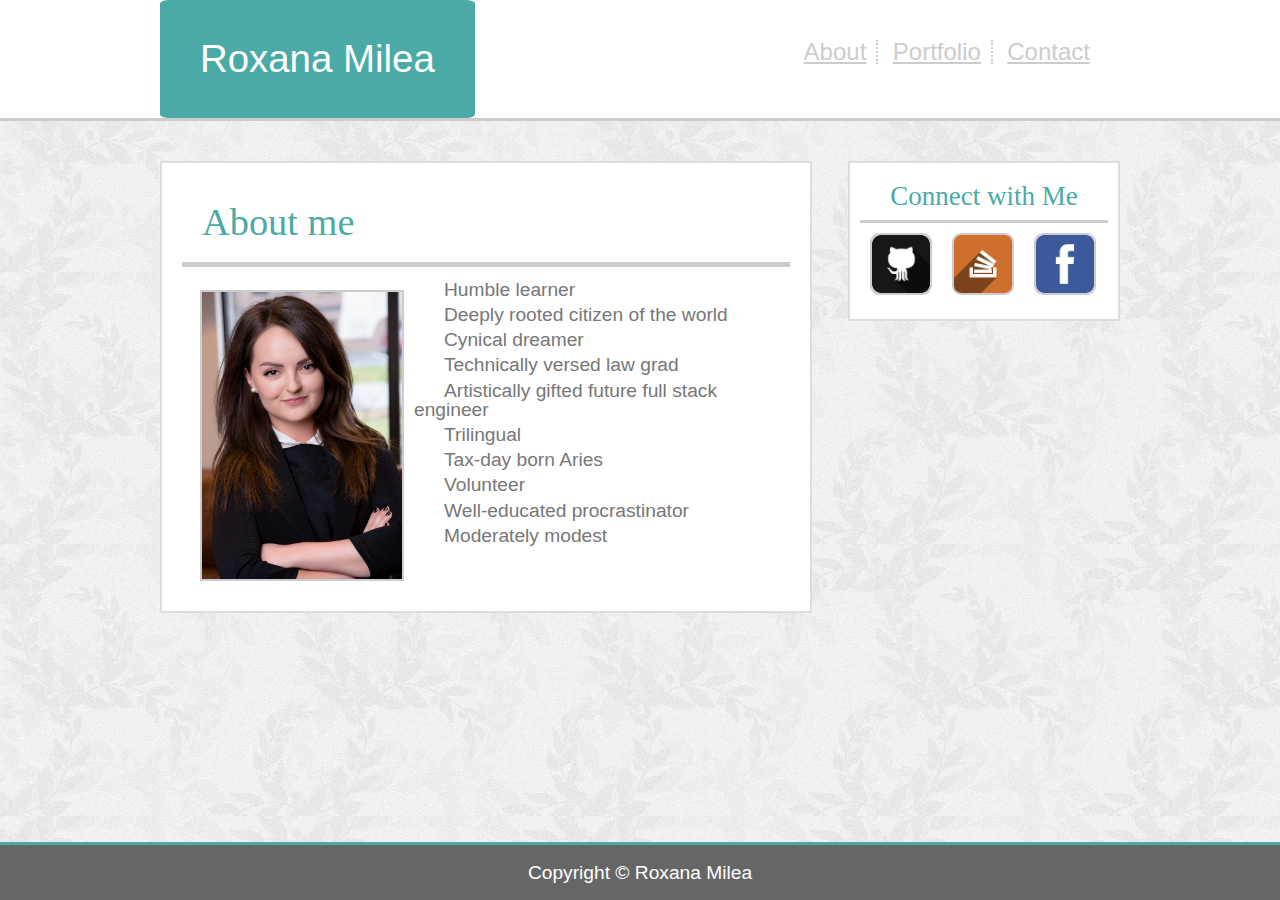
==== index.html @ f871de3e "Initial docs" ====
<!DOCTYPE html>
<html lang="en-us">
	<head>
		<title>About page</title>
		<meta charset="UTF-8">
		<link rel="stylesheet" href="assets/css/reset.css">
		<link rel="stylesheet" href="assets/css/style.css">
	</head>
		
	<body>
		<header>
			<div id="headerw">
				<div id="name">Roxana Milea</div> <!--element floated left-->
			
				<ul class="pages"> <!-- list with elements floating right-->
					
					<li><a href="#">About</a></li>
					<li><a href="portfolio.html">Portfolio</a></li>
					<li><a href="contact.html">Contact</a></li>
					
					
				</ul>
			</div>
		</header>

		<!--Middle section magic-->
		
		<div id="middle-section" class="row">
			
			<div id="left-section"> <!--Left side here-->
				
				<div id="aboutme">
					<h1>About me</h1> 
				</div>

				<div id="par">
					<p> <img id="pic" src="assets/images/roxy.jpg" alt="Roxana Milea">
					Humble learner</p> 
					<p>Deeply rooted citizen of the world</p>
					<p>Cynical dreamer</p>
					<p>Technically versed law grad</p>
					<p>Artistically gifted future full stack engineer</p>
					<p>Trilingual</p>
					<p>Tax-day born Aries</p>
					<p>Volunteer</p>
					<p>Well-educated procrastinator</p>
					<p>Moderately modest</p>

				</div>

			</div> <!--left-section closing tag-->
				
			<div id="aside"> 

					<h4>Connect with Me</h4>
					

					<div>
						<ul class="icons">
							<li>  <a href="https://github.com/Pitchpici" target="_blank">   <img src="assets/images/GitHub.png" alt="Github icon" class="png">       </a>  </li>
							<li>  <a href="https://stackoverflow.com/users/8816852/r-milea" target="_blank">   <img src="assets/images/Stack.png" alt="StackOverflow icon" class="png">   </a>  </li>
							<li>  <a href="https://www.facebook.com/roxana.milea.13" target="_blank">   <img src="assets/images/Facebook2.png" alt="Facebook icon" class="png">   </a>  </li>
							
						</ul>
					</div>


			</div> <!--right side closing here-->

		</div> <!--middle-section closing tag-->


		<footer> 
			<p>Copyright &copy; Roxana Milea </p>
		</footer>

	</body>
</html>
---- assets/css/style.css ----
body {
	background-image: url("../images/Background pattern.jpg");
	font-family: 'Arial', 'Helvetica Neue', Helvetica, sans-serif;
	color: #777777;
}
header {
	background-color: #ffffff;
	border-bottom: 3px solid #cccccc;
	display: block;
	overflow: auto;
}
#headerw {
	width: 960px;
	margin: auto;
	position: relative;
}
#name {
	float:left;
	display: block;
	background-color: #4aaaa5;
	padding: 40px;
	border-radius: 3%;
	color: #ffffff;
	font-size: 240%;
}
#name:hover {
	text-shadow: 5px 1px #191970;
}

ul.pages {
    list-style-type: none;
    margin: 0;
    padding: 0;
    float:right;
    overflow: hidden;
    padding: 40px 20px;
}
ul.pages li {
    display: inline-block;
    border-right: 2px dotted #cccccc;
    font-size: 150%;
    text-align: center;
   }
   
ul.pages li a {
   padding: 10px;
   color: #cccccc;
}
ul.pages li:last-child {
 border-right: 0px !important;
    }

ul.pages li a:hover {
	color: #ffffff;
	background-color: #DCDCDC;
	box-shadow: 2px 1px #87CEEB;
	cursor: pointer;
}
#middle-section {
	width: 960px;
	margin: 40px auto 85px auto;

}
#left-section {
	float: left;
	background-color: #ffffff;
	width: 608px;
	border: 2px solid #dddddd;
	display: block;
	padding: 20px;
}
#aboutme {
	border-bottom: 5px solid #cccccc;
}
h1 {
	color: #4aaaa5;
	font-family: 'Georgia', Times, Times New Roman, serif;
	padding: 20px;
	font-size: 240%;
}
#pic {
	width: 200px;
	height: auto;
	float: left;
	margin: 10px;
	position: relative;
	border: 2px solid #cccccc;
}
#pic:hover {
	border: 2px solid #4aaaa5;
}
#par {
	text-indent: 30px;
	padding: 10px 5px;
}
p {
	font-size: 120%;
	padding: 3px;
}
#aside {
	float: right;
	overflow: auto;
	width: 248px;
	background-color: #ffffff;
	padding: 10px;
	border: 2px solid #dddddd;
	font-size: 130%;
}
h4 {
	color: #4aaaa5;
	font-family: 'Georgia', Times, Times New Roman, serif;
	padding: 10px;
	border-bottom: 3px solid #cccccc;
	text-align: center;
	font-size: 130%;
}
.png {
	width: 58px;
	height: auto;
	border: 2px solid #cccccc;
	border-radius: 15%;
}
.png:hover {
	border: 2px solid #4aaaa5;
	border-radius: 35%;
}

ul.icons {
	list-style-type: none;
    margin: 0;
    padding: 0;
    overflow: hidden;
}
ul.icons li {
	float: left;
	padding: 10px;

}
ul.icons li a:hover {
	color: #ffffff;
	cursor: pointer;
}

.row:after {
    content: "";
    display: table;
    clear: both;
 }
footer {
	background-color: #666666;
	border-top: 3px solid #4aaaa5;
	position: fixed;
	display: block;
	bottom: 0;
	text-align: center;
	color: #ffffff;
	width: 100%;
	padding: 15px 0px;
}

/*Third page CSS*/

#contactme {
	border-bottom: 5px solid #cccccc;
	margin-bottom:20px;
}
.ct {
	font-size: 150%
}
input[type=text], select {
    width: 100%;
    padding: 12px 20px;
    margin: 10px 10px;
    display: inline-block;
    border: 1px solid #cccccc;
    border-radius: 4px;
    box-sizing: border-box;
    resize: vertical;
}
input[type=text]:focus {
    border: 3px solid #4aaaa5;
}

input[type=submit] {
    width: 20%;
    background-color: #4aaaa5;
    color: white;
    padding: 14px 20px;
    margin: 8px 0;
    border: none;
    border-radius: 4px;
    cursor: pointer;
    border: 2px solid #cccccc;
}
#msg {
	height:200px;
}

input[type=submit]:hover {
    cursor: pointer;
    border: 2px solid #191970;
}

/*Second page CSS*/

#portfolio {
	border-bottom: 5px solid #cccccc;
	margin-bottom: 20px;
}
.blocks {
	border: 2px solid #cccccc;
	position: relative;
	float: left;
	width: 250px;
	margin-right: 50px;
}
.blocks:hover {
	border: 2px solid #4aaaa5;
	cursor: pointer;
}
.pictures {
	width: 250px;
}
.caption {
	position: absolute;
	bottom: 20px;
	width: 100%;
	padding: 20px 0px;
	background-color: #4aaaa5;
	color: white;
	font-size: 130%;
	text-align: center;
}
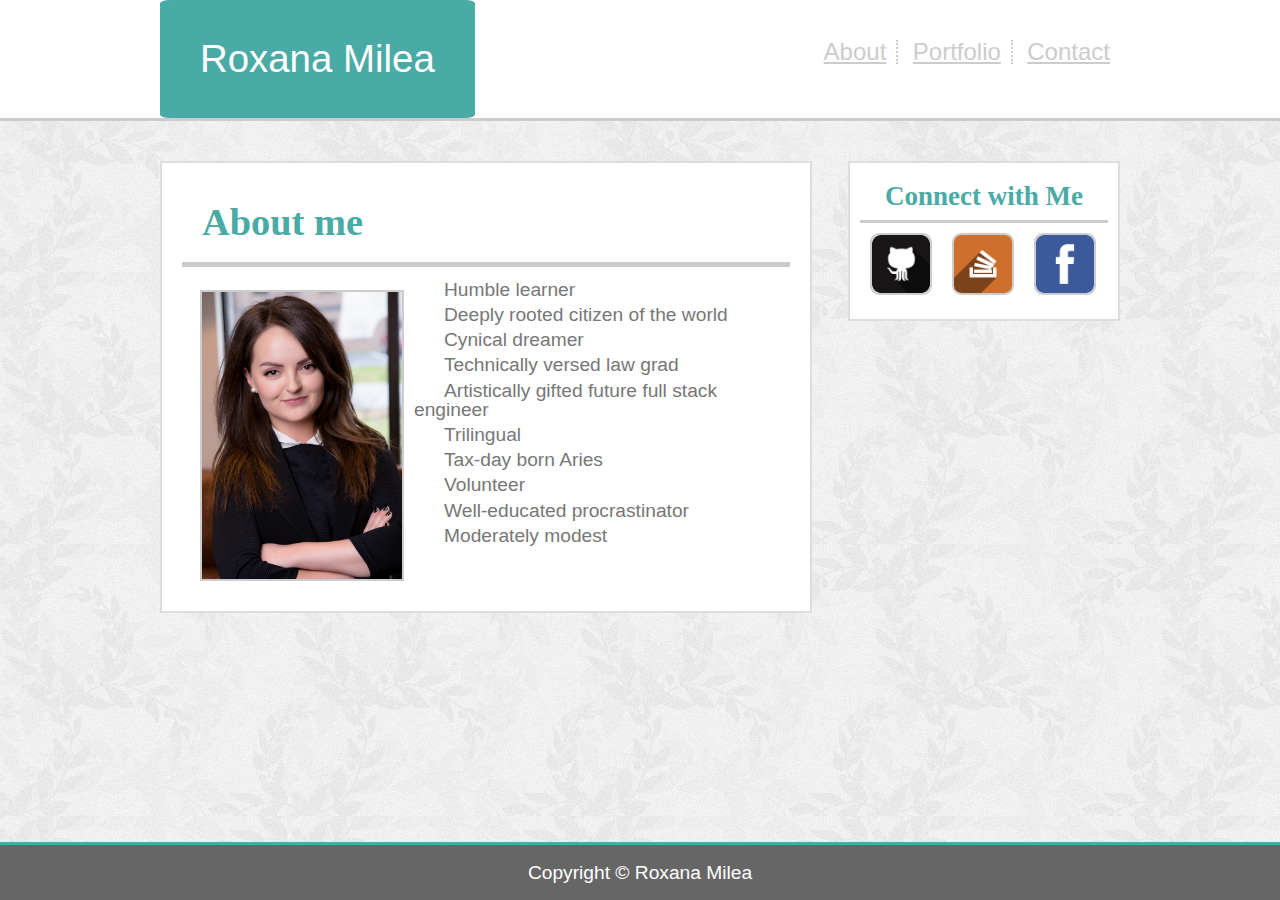
==== commit ac04ffd1: "First Draft" ====
--- a/index.html
+++ b/index.html
@@ -5,6 +5,7 @@
 		<meta charset="UTF-8">
 		<link rel="stylesheet" href="assets/css/reset.css">
 		<link rel="stylesheet" href="assets/css/style.css">
+		<meta name="viewport" content="width=device-width, initial-scale=1.0"/>
 	</head>
 		
 	<body>
--- a/assets/css/style.css
+++ b/assets/css/style.css
@@ -33,7 +33,7 @@
     padding: 0;
     float:right;
     overflow: hidden;
-    padding: 40px 20px;
+    padding: 40px 0px 40px 20px;
 }
 ul.pages li {
     display: inline-block;
@@ -48,6 +48,7 @@
 }
 ul.pages li:last-child {
  border-right: 0px !important;
+ padding-right: 0px;
     }
 
 ul.pages li a:hover {
@@ -77,6 +78,7 @@
 	font-family: 'Georgia', Times, Times New Roman, serif;
 	padding: 20px;
 	font-size: 240%;
+	font-weight: bold;
 }
 #pic {
 	width: 200px;
@@ -113,6 +115,7 @@
 	border-bottom: 3px solid #cccccc;
 	text-align: center;
 	font-size: 130%;
+	font-weight: bold;
 }
 .png {
 	width: 58px;
@@ -232,17 +235,253 @@
 	text-align: center;
 }
 
-
-
-
-
-
-
-
-
-
-
-
-
-
-
+/*MEDIA QUERIES - About Mes*/
+
+@media screen and (max-width: 980px)
+{
+
+header {
+	width: 100%;
+}
+#headerw {
+	width: 75%;
+}
+#name {
+	border-radius: 0%;
+	width: 30%;
+	font-size: 200%;
+}
+ul.pages {
+	width: 45%;
+	padding: 40px 0px;
+	float:right;
+	margin-right: -30px;
+}
+
+#middle-section {
+	width: 75%;
+	margin: 40px auto 85px auto;
+}
+#left-section { 
+	width: 55%;
+}
+#aside {
+	width: 30%;
+}
+#pic {
+	width: 100%;
+	margin: 20px 0px;
+}
+.png {
+	width: 50px;
+}
+#par {
+	text-indent: 0px;
+}
+ul.icons {
+	padding-left: 15px;
+}
+ul.icons li {
+	float: left;
+	padding: 5px;
+}
+
+/*Portfolio*/
+
+.blocks {
+	width: 100%;
+	margin: 20px auto;
+}
+.pictures {
+	width: 100%;
+}
+h4 {
+	font-size: 100%;
+	padding: 20px;
+}
+
+/*Contact - all set*/
+
+}
+
+/*TABLET SCREEN*/
+
+@media screen and (max-width: 768px)
+{
+header {
+	position: static;
+	width:100%;
+	overflow: none;
+	clear: both;
+	max-width: 768px;
+}
+#headerw {
+	width: 90%;
+}
+#name {
+	border-radius: 0%;
+}
+ul.pages {
+	width: 45%;
+	padding: 40px 0px;
+	float:right;
+	margin-right: 10px;
+}
+
+#middle-section {
+	width: 90%;
+	margin: 30px auto;
+	padding: none;
+	position: relative;
+}
+#left-section { 
+	width: 90%;
+
+}
+#pic {
+	width: 45%;
+	margin: 0px 5% 0px 0px;
+}
+#par {
+	padding: 10px 0px;
+	width: auto;
+}
+#aside {
+	width:95%;
+	margin: 30px auto 60px auto;
+	float: left;
+	padding: 2px;
+}
+h4 {
+	text-align: left;
+}
+
+/*PORTFOLIO*/
+
+.blocks {
+	width: 45%;
+	margin-right: 30px;
+	margin-bottom: 40px;
+	border: none;
+	/*padding: 0px 15px;*/
+}
+.blocks:hover {
+	border: none;
+}
+.pictures {
+	width: 100%;
+}
+/*correct margin-right please*/
+
+/*Contact - all set*/
+
+}
+
+
+
+/*MOBILE PHONE SCREEN*/
+
+
+
+@media screen and (max-width: 640px)
+{
+
+header {
+	position: static;
+	width:100%;
+	overflow: none;
+	clear: both;
+	max-width: 640px;
+}
+#headerw {
+	width: 100%;
+}
+
+#name {
+	width: 100%;
+	border-radius: 0%;
+	text-align: center;
+	float: none;
+	padding: 40px 0px;
+}
+ul.pages {
+	width: 100%;
+	float: none;
+	margin: auto;
+}
+ul.pages li {
+	width: 30%;
+    display: inline-block;
+    border-right: 2px dotted #cccccc;
+    font-size: 150%;
+    text-align: center;
+   }
+#middle-section {
+	width: 600px;
+	margin: 30px 0px 0px 30px;
+	padding-right: 0px;
+}
+#left-section { 
+	width: 90%;
+	padding: 3%;
+	margin: auto;
+}
+#pic {
+	width: 100%;
+	margin-left: -2px;
+	margin-bottom: 20px;
+	padding: 0px;
+}
+#par {
+	padding: 20px 0px;
+	width: auto;
+	margin: auto;
+}
+p {
+	width: 100%;
+	padding-top: 10px;
+	line-height: 1.5;
+}
+#aside {
+	width:96%;
+	margin: 30px auto 90px auto;
+	float: left;
+	padding: 0px;
+}
+h4 {
+	text-align: left;
+}
+
+/*Portfolio*/
+
+.blocks {
+	width: 100%;
+	margin-right: 0px;
+	margin-bottom: 40px;
+}
+.pictures {
+	width: 100%;
+}
+.caption {
+	position: absolute;
+	margin-bottom: 30px;
+	width: 100%;
+	padding: 30px 0px;
+}
+ 
+/*Contact - all set*/
+
+
+}
+
+
+
+
+
+
+
+
+
+
+
+
